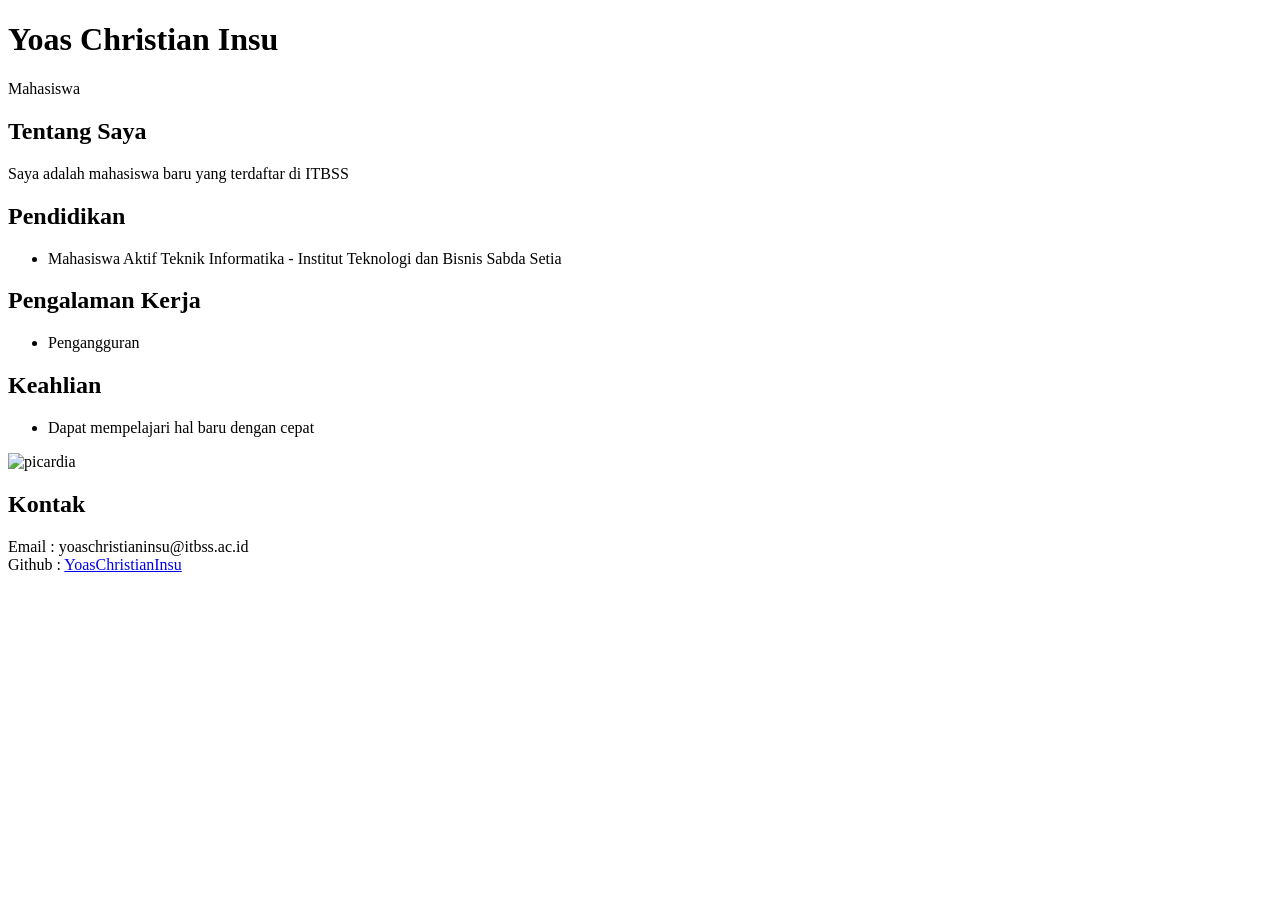
==== tugas_1S2.html @ d00cfcd0 "Add files via upload" ====
<!DOCTYPE html>
<html>
  <body>
    <h1>
      Yoas Christian Insu
    </h1>
    <p1>
      Mahasiswa
    </p1>
    <h2>
      Tentang Saya
    </h2>
    <p1>
      Saya adalah mahasiswa baru yang terdaftar di ITBSS
    </p1>
    <h2>
      Pendidikan
    </h2>
    <ul>
      <li>Mahasiswa Aktif Teknik Informatika - Institut Teknologi dan Bisnis Sabda Setia</li>
    </ul>
    <h2>
      Pengalaman Kerja
    </h2>
    <ul>
      <li>
        Pengangguran
      </li>
    </ul>
    <h2>
      Keahlian  
      </h2>
      <ul>
        <li>
          Dapat mempelajari hal baru dengan cepat 
        </li>
        </ul>
        <img src="picardia.jpeg" alt="picardia" width="150px" height="150px">
      <h2>
        Kontak
      </h2>
      <p1>
        Email : yoaschristianinsu@itbss.ac.id
      </p1>
      <br>
      <p2>
        Github : 
      </p2>
      <a href="https://github.com/YoasChristianInsu" target="blank">YoasChristianInsu</a>
  </body>
</html>
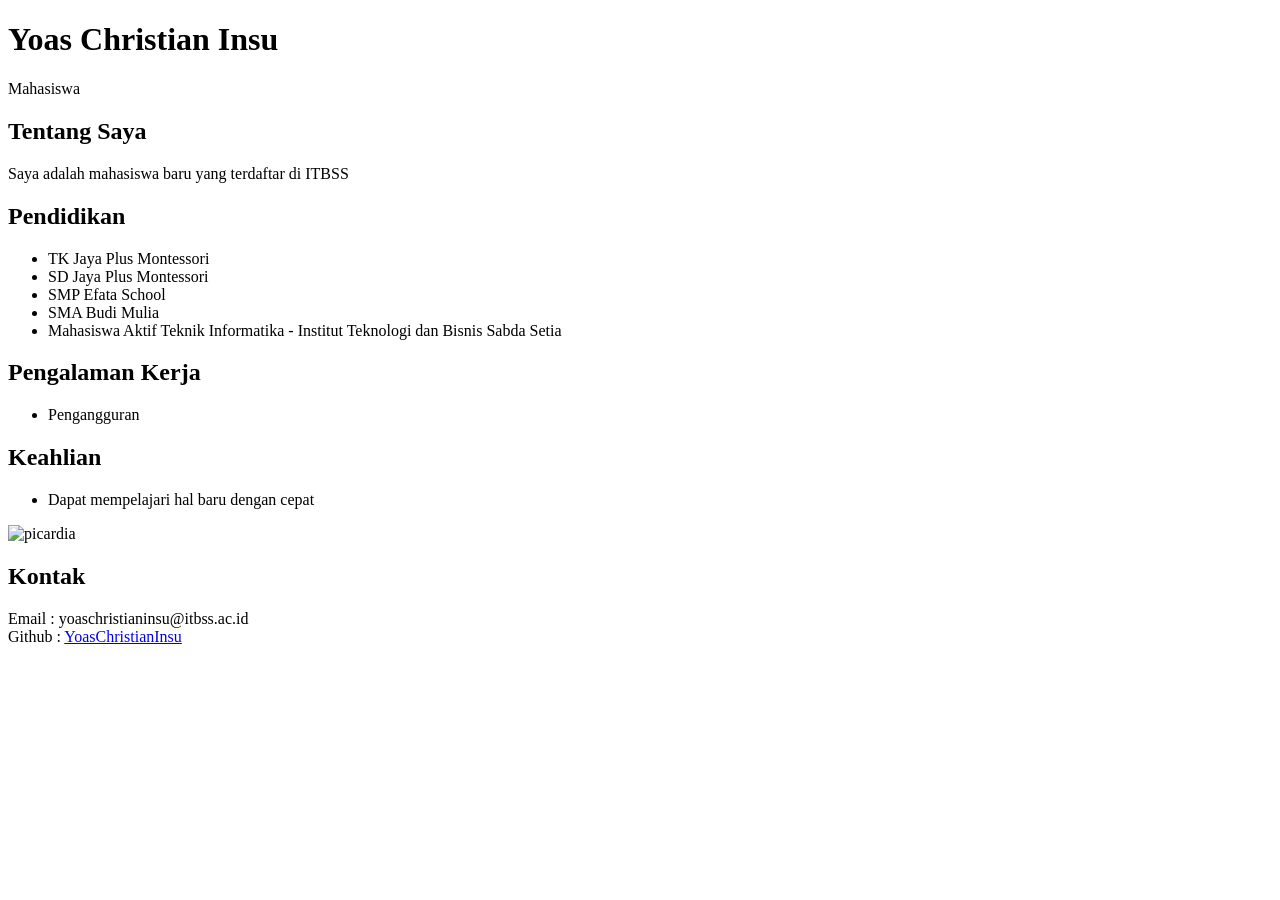
==== commit 63a886fb: "Tugas Porto" ====
--- a/tugas_1S2.html
+++ b/tugas_1S2.html
@@ -17,6 +17,10 @@
       Pendidikan
     </h2>
     <ul>
+      <li>TK Jaya Plus Montessori</li>
+      <li>SD Jaya Plus Montessori</li>
+      <li>SMP Efata School</li>
+      <li>SMA Budi Mulia</li>
       <li>Mahasiswa Aktif Teknik Informatika - Institut Teknologi dan Bisnis Sabda Setia</li>
     </ul>
     <h2>
